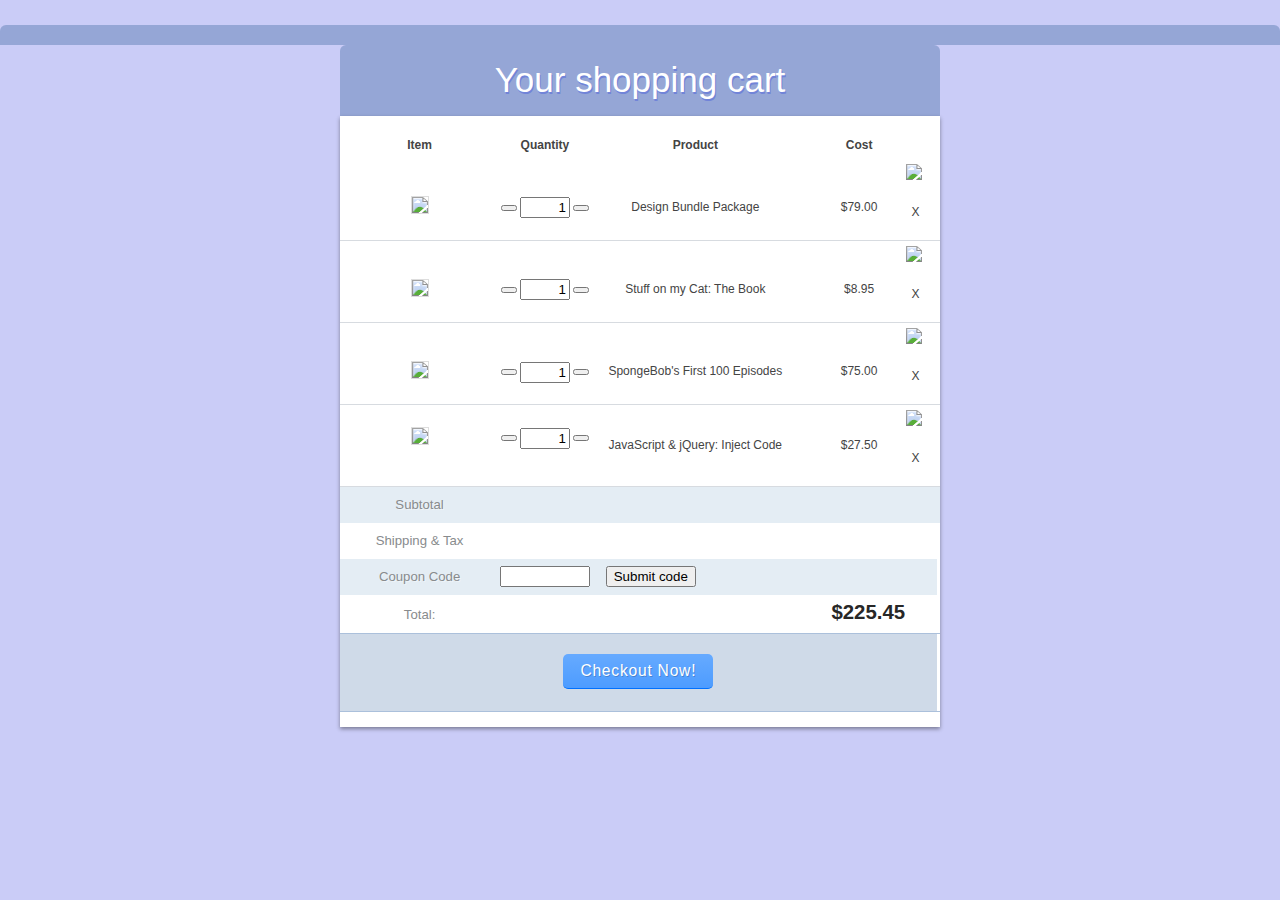
==== index.html @ 5f3f8191 "First commit" ====
<html>
    <head>
        <title>Shopping Cart</title>
        <link rel="stylesheet" type="text/css" href="style.css">
    </head>
    <h1 id="title"></h1>
    <body>
        <div id="w">
            <header id="title">
                <h1>Your shopping cart</h1>
            </header>
            <div id="page">
                <table id="cart">
                    <thead>
                        <tr>
                            <th class="first">Item</th>
                            <th class="second" style="width: 100px;">Quantity</th>
                            <th class="third">Product</th>
                            <th class="fourth">Cost</th>
                            <th class="fifth">&nbsp;</th>
                        </tr>
                    </thead>
                    <tbody>
                        <!-- shopping cart contents -->
                        <tr class="productitm">
                            <!-- http://www.inkydeals.com/deal/ginormous-bundle/ -->
                            <td><img src="https://i.imgur.com/8goC6r6.png" class="thumb" style="vertical-align: middle;"></td>
                            <td>
                                <div class="quantity" style="display: inline-block; vertical-align: middle;">
                                    <button class="plus-btn" type="button" name="button" style="vertical-align: middle;">
                                        <img src="plus.svg" alt="" />
                                    </button>
                                    <input type="text" name="name" value="1" style="width: 50px; text-align: right; vertical-align: middle;">
                                    <button class="minus-btn" type="button" name="button" style="vertical-align: middle;">
                                        <img src="minus.svg" alt="" />
                                    </button>
                                </div>
                            </td>
                            <td>Design Bundle Package</td>
                            <td>$79.00</td>
                            <td><span class="remove"><img src="https://i.imgur.com/h1ldGRr.png" alt="X"></span></td>
                        </tr>
                        <tr class="productitm">
                            <!-- http://www.amazon.com/Stuff-My-Cat-The-Book/dp/0811855384 -->
                            <td><img src="https://i.imgur.com/RkzoXzZ.png" class="thumb" style="vertical-align: middle;"></td>
                            <td>
                                <div class="quantity" style="display: inline-block; vertical-align: middle;">
                                    <button class="plus-btn" type="button" name="button" style="vertical-align: middle;">
                                        <img src="plus.svg" alt="" />
                                    </button>
                                    <input type="text" name="name" value="1" style="width: 50px; text-align: right; vertical-align: middle;">
                                    <button class="minus-btn" type="button" name="button" style="vertical-align: middle;">
                                        <img src="minus.svg" alt="" />
                                    </button>
                                </div>
                            </td>
                            <td>Stuff on my Cat: The Book</td>
                            <td>$8.95</td>
                            <td><span class="remove"><img src="https://i.imgur.com/h1ldGRr.png" alt="X"></span></td>
                        </tr>
                        <tr class="productitm">
                            <!-- http://www.amazon.com/SpongeBob-SquarePants-The-First-Episodes/dp/B002DYJTVW -->
                            <td><img src="https://i.imgur.com/vZ26Uwy.png" class="thumb" style="vertical-align: middle;"></td>
                            <td>
                                <div class="quantity" style="display: inline-block; vertical-align: middle;">
                                    <button class="plus-btn" type="button" name="button" style="vertical-align: middle;">
                                        <img src="plus.svg" alt="" />
                                    </button>
                                    <input type="text" name="name" value="1" style="width: 50px; text-align: right; vertical-align: middle;">
                                    <button class="minus-btn" type="button" name="button" style="vertical-align: middle;">
                                        <img src="minus.svg" alt="" />
                                    </button>
                                </div>
                            </td>
                            <td>SpongeBob's First 100 Episodes</td>
                            <td>$75.00</td>
                            <td><span class="remove"><img src="https://i.imgur.com/h1ldGRr.png" alt="X"></span></td>
                        </tr>
                        <tr class="productitm" style="vertical-align: middle;">
                            <!-- http://www.barnesandnoble.com/w/javascript-and-jquery-david-sawyer-mcfarland/1100405042 -->
                            <td><img src="https://i.imgur.com/tEdRnz4.png" class="thumb" style="vertical-align: middle;"></td>
                            <td>
                                <div class="quantity" style="display: inline-block; vertical-align: middle;">
                                    <button class="plus-btn" type="button" name="button" style="vertical-align: middle;">
                                        <img src="plus.svg" alt="" />
                                    </button>
                                    <input type="text" name="name" value="1" style="width: 50px; text-align: right; vertical-align: middle;">
                                    <button class="minus-btn" type="button" name="button" style="vertical-align: middle;">
                                        <img src="minus.svg" alt="" />
                                    </button>
                                </div>
                            </td>
                            <td style="vertical-align: middle;">JavaScript &amp; jQuery: Inject Code</td>
                            <td style="vertical-align: middle;">$27.50</td>
                            <td style="vertical-align: middle;"><span class="remove"><img src="https://i.imgur.com/h1ldGRr.png" alt="X"></span></td>
                        </tr>

                        <!-- subtotal -->
                        <tr class="subtotal">
                            <td class="light">Subtotal</td>
                            <td colspan="2" class="light"></td>
                            <td id="subtotal"></td>
                            <td id="price"></td>
                            <td>&nbsp;</td>
                        <!-- shipping and tax -->
                        <tr class="extracosts">
                            <td class="light">Shipping &amp; Tax</td>
                            <td colspan="2" class="light"></td>
                            <td id="shippingandtax"></td>
                            <td>&nbsp;</td>
                        </tr>
                        <!-- coupon -->
                        <tr class="coupon">
                            <td class="light">Coupon Code</td>
                            <td id="coupon"><input type="text" name="couponcode" style="width: 90px;"></td>
                            <td style="text-align: left;"><button type="button" style="margin-left: 15px;">Submit code</button>
                            <td id="coupondiscount"></td>
                            <td>&nbsp;</td>
                        <!-- total -->
                        <tr class="totalprice">
                            <td class="light">Total:</td>
                            <td colspan="2">&nbsp;</td>
                            <td colspan="2"><span class="thick">$225.45</span></td>
                        </tr>

                        <!-- checkout btn -->
                        <tr class="checkoutrow">
                            <td colspan="5" class="checkout"><button id="submitbtn">Checkout Now!</button></td>
                        </tr>
                    </tbody>
                </table>
            </div>
        </div>
    </body>
</html>
---- style.css ----
html, body, div, span, applet, object, iframe, h1, h2, h3, h4, h5, h6, p, blockquote, pre, a, abbr, acronym, address, big, cite, code, del, dfn, em, img, ins, kbd, q, s, samp, small, strike, strong, sub, sup, tt, var, b, u, i, center, dl, dt, dd, ol, ul, li, fieldset, form, label, legend, table, caption, tbody, tfoot, thead, tr, th, td, article, aside, canvas, details, embed, figure, figcaption, footer, header, hgroup, menu, nav, output, ruby, section, summary, time, mark, audio, video {
  margin: 0;
  padding: 0;
  border: 0;
  font-size: 100%;
  font: inherit;
  vertical-align: baseline;
  outline: none;
  -webkit-font-smoothing: antialiased;
  -webkit-text-size-adjust: 100%;
  -ms-text-size-adjust: 100%;
  -webkit-box-sizing: border-box;
  -moz-box-sizing: border-box;
  box-sizing: border-box;
}
html { overflow-y: scroll; }
body {
  font-family: 'Helvetica Neue', Helvetica, Arial, sans-serif;
  font-size: 62.5%;
  line-height: 1;
  color: #414141;
  background: #caccf7 url('https://i.imgur.com/Syv2IVk.png'); /* https://subtlepatterns.com/old-map/ */
  padding: 25px 0;
}

::selection { background: #bdc0e8; }
::-moz-selection { background: #bdc0e8; }
::-webkit-selection { background: #bdc0e8; }

br { display: block; line-height: 1.6em; } 

article, aside, details, figcaption, figure, footer, header, hgroup, menu, nav, section { display: block; }
ol, ul { list-style: none; }

input, textarea { 
  -webkit-font-smoothing: antialiased;
  -webkit-text-size-adjust: 100%;
  -ms-text-size-adjust: 100%;
  -webkit-box-sizing: border-box;
  -moz-box-sizing: border-box;
  box-sizing: border-box;
  outline: none; 
}

blockquote, q { quotes: none; }
blockquote:before, blockquote:after, q:before, q:after { content: ''; content: none; }
strong, b { font-weight: bold; }
em, i { font-style: italic; }

table { border-collapse: collapse; border-spacing: 0; }
img { border: 0; max-width: 100%; }

h1 {
  font-family: 'Fredoka One', Helvetica, Tahoma, sans-serif;
  color: #fff;
  text-shadow: 1px 2px 0 #7184d8;
  font-size: 3.5em;
  line-height: 1.1em;
  padding: 6px 0;
  font-weight: normal;
  text-align: center;
}


/* page structure */
#w {
  display: block;
  width: 600px;
  margin: 0 auto;
}

#title {
  display: block;
  width: 100%;
  background: #95a6d6;
  padding: 10px 0;
  -webkit-border-top-right-radius: 6px;
  -webkit-border-top-left-radius: 6px;
  -moz-border-radius-topright: 6px;
  -moz-border-radius-topleft: 6px;
  border-top-right-radius: 6px;
  border-top-left-radius: 6px;
}

#page {
  display: block;
  background: #fff;
  padding: 15px 0;
  -webkit-box-shadow: 0 2px 4px rgba(0,0,0,0.4);
  -moz-box-shadow: 0 2px 4px rgba(0,0,0,0.4);
}

/** cart table **/
#cart {
  display: block;
  border-collapse: collapse;
  margin: 0;
  width: 100%;
  font-size: 1.2em;
  color: #444;
}
#cart thead th {
  padding: 8px 0;
  font-weight: bold;
}

#cart thead th.first {
  width: 175px;
}
#cart thead th.second {
  width: 45px;
}
#cart thead th.third {
  width: 230px;
}
#cart thead th.fourth {
  width: 130px;
}
#cart thead th.fifth {
  width: 20px;
}

#cart tbody td {
  text-align: center;
  margin-top: 4px;
}

tr.productitm {
  height: 65px;
  line-height: 65px;
  border-bottom: 1px solid #d7dbe0;
}


#cart tbody td img.thumb {
  vertical-align: bottom;
  border: 1px solid #ddd;
  margin-bottom: 4px;
}

.qtyinput {
  width: 33px;
  height: 22px;
  border: 1px solid #a3b8d3;
  background: #dae4eb;
  color: #616161;
  text-align: center;
}

tr.subtotal, tr.extracosts, tr.coupon, tr.totalprice {
  height: 35px;
  line-height: 35px;
}
tr.subtotal, tr.coupon {
  background: #e4edf4;
}

.remove {
  /* http://findicons.com/icon/261449/trash_can?id=397422 */
  cursor: pointer;
  position: relative;
  right: 12px;
  top: 5px;
}


.light {
  color: #888b8d;
  text-shadow: 1px 1px 0 rgba(255,255,255,0.45);
  font-size: 1.1em;
  font-weight: normal;
}
.thick {
  color: #272727;
  font-size: 1.7em;
  font-weight: bold;
}


/** submit btn **/
tr.checkoutrow {
  background: #cfdae8;
  border-top: 1px solid #abc0db;
  border-bottom: 1px solid #abc0db;
}
td.checkout {
  padding: 12px 0;
  padding-top: 20px;
  width: 100%;
  text-align: right;
}

#submitbtn {
  width: 150px;
  height: 35px;
  outline: none;
  border: none;
  border-radius: 5px;
  margin: 0 0 10px 0;
  font-size: 1.3em;
  letter-spacing: 0.05em;
  font-family: Arial, Tahoma, sans-serif;
  color: #fff;
  text-shadow: 1px 1px 0 rgba(0,0,0,0.2);
  cursor: pointer;
  overflow: hidden;
  border-bottom: 1px solid #0071ff;
  background-image: -webkit-gradient(linear, 50% 0%, 50% 100%, color-stop(0%, #66aaff), color-stop(100%, #4d9cff));
  background-image: -webkit-linear-gradient(#66aaff, #4d9cff);
  background-image: -moz-linear-gradient(#66aaff, #4d9cff);
  background-image: -o-linear-gradient(#66aaff, #4d9cff);
  background-image: linear-gradient(#66aaff, #4d9cff);
}
#submitbtn:hover {
  background-image: -webkit-gradient(linear, 50% 0%, 50% 100%, color-stop(0%, #4d9cff), color-stop(100%, #338eff));
  background-image: -webkit-linear-gradient(#4d9cff, #338eff);
  background-image: -moz-linear-gradient(#4d9cff, #338eff);
  background-image: -o-linear-gradient(#4d9cff, #338eff);
  background-image: linear-gradient(#4d9cff, #338eff);
}
#submitbtn:active {
  border-bottom: 0;
  background-image: -webkit-gradient(linear, 50% 0%, 50% 100%, color-stop(0%, #338eff), color-stop(100%, #4d9cff));
  background-image: -webkit-linear-gradient(#338eff, #4d9cff);
  background-image: -moz-linear-gradient(#338eff, #4d9cff);
  background-image: -o-linear-gradient(#338eff, #4d9cff);
  background-image: linear-gradient(#338eff, #4d9cff);
  -webkit-box-shadow: inset 0 1px 3px 1px rgba(0,0,0,0.25);
  -moz-box-shadow: inset 0 1px 3px 1px rgba(0,0,0,0.25);
  box-shadow: inset 0 1px 3px 1px rgba(0,0,0,0.25);
}
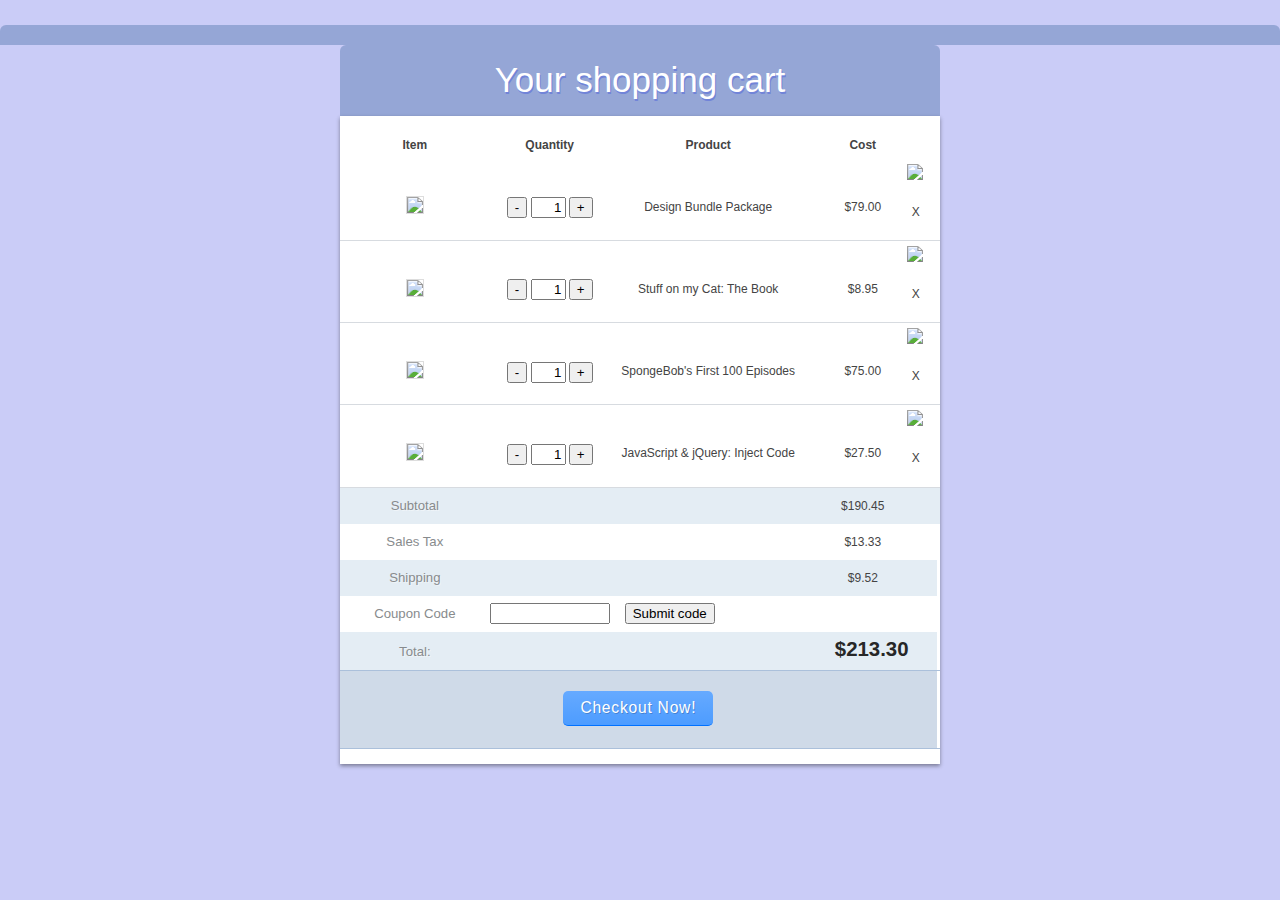
==== commit 2f35d9e4: "Finished site backbone" ====
--- a/index.html
+++ b/index.html
@@ -2,6 +2,8 @@
     <head>
         <title>Shopping Cart</title>
         <link rel="stylesheet" type="text/css" href="style.css">
+        <script type="text/javascript" src="jquery-3.2.1.min.js"></script>
+        <script type="text/javascript" src="script.js"></script>
     </head>
     <h1 id="title"></h1>
     <body>
@@ -27,17 +29,13 @@
                             <td><img src="https://i.imgur.com/8goC6r6.png" class="thumb" style="vertical-align: middle;"></td>
                             <td>
                                 <div class="quantity" style="display: inline-block; vertical-align: middle;">
-                                    <button class="plus-btn" type="button" name="button" style="vertical-align: middle;">
-                                        <img src="plus.svg" alt="" />
-                                    </button>
-                                    <input type="text" name="name" value="1" style="width: 50px; text-align: right; vertical-align: middle;">
-                                    <button class="minus-btn" type="button" name="button" style="vertical-align: middle;">
-                                        <img src="minus.svg" alt="" />
-                                    </button>
+                                    <input type="button" value="-" class="minus-btn" field="item1" style="vertical-align: middle;" />
+                                    <input type="text" value="1" class="numItems" field="item1" name="item1" style="width: 35px; text-align: right; vertical-align: middle;" />
+                                    <input type="button" value="+" class="plus-btn" field="item1" style="vertical-align: middle;" />
                                 </div>
                             </td>
                             <td>Design Bundle Package</td>
-                            <td>$79.00</td>
+                            <td class="item1price" field="79"></td>
                             <td><span class="remove"><img src="https://i.imgur.com/h1ldGRr.png" alt="X"></span></td>
                         </tr>
                         <tr class="productitm">
@@ -45,17 +43,13 @@
                             <td><img src="https://i.imgur.com/RkzoXzZ.png" class="thumb" style="vertical-align: middle;"></td>
                             <td>
                                 <div class="quantity" style="display: inline-block; vertical-align: middle;">
-                                    <button class="plus-btn" type="button" name="button" style="vertical-align: middle;">
-                                        <img src="plus.svg" alt="" />
-                                    </button>
-                                    <input type="text" name="name" value="1" style="width: 50px; text-align: right; vertical-align: middle;">
-                                    <button class="minus-btn" type="button" name="button" style="vertical-align: middle;">
-                                        <img src="minus.svg" alt="" />
-                                    </button>
+                                    <input type="button" value="-" class="minus-btn" field="item2" style="vertical-align: middle;" />
+                                    <input type="text" value="1" class="numItems" field="item2" name="item2" style="width: 35px; text-align: right; vertical-align: middle;" />
+                                    <input type="button" value="+" class="plus-btn" field="item2" style="vertical-align: middle;" />
                                 </div>
                             </td>
                             <td>Stuff on my Cat: The Book</td>
-                            <td>$8.95</td>
+                            <td class="item2price" field="8.95"></td>
                             <td><span class="remove"><img src="https://i.imgur.com/h1ldGRr.png" alt="X"></span></td>
                         </tr>
                         <tr class="productitm">
@@ -63,17 +57,13 @@
                             <td><img src="https://i.imgur.com/vZ26Uwy.png" class="thumb" style="vertical-align: middle;"></td>
                             <td>
                                 <div class="quantity" style="display: inline-block; vertical-align: middle;">
-                                    <button class="plus-btn" type="button" name="button" style="vertical-align: middle;">
-                                        <img src="plus.svg" alt="" />
-                                    </button>
-                                    <input type="text" name="name" value="1" style="width: 50px; text-align: right; vertical-align: middle;">
-                                    <button class="minus-btn" type="button" name="button" style="vertical-align: middle;">
-                                        <img src="minus.svg" alt="" />
-                                    </button>
+                                    <input type="button" value="-" class="minus-btn" field="item3" style="vertical-align: middle;" />
+                                    <input type="text" value="1" class="numItems" field="item3" name="item3" style="width: 35px; text-align: right; vertical-align: middle;" />
+                                    <input type="button" value="+" class="plus-btn" field="item3" style="vertical-align: middle;" />
                                 </div>
                             </td>
                             <td>SpongeBob's First 100 Episodes</td>
-                            <td>$75.00</td>
+                            <td class="item3price" field="75"></td>
                             <td><span class="remove"><img src="https://i.imgur.com/h1ldGRr.png" alt="X"></span></td>
                         </tr>
                         <tr class="productitm" style="vertical-align: middle;">
@@ -81,18 +71,14 @@
                             <td><img src="https://i.imgur.com/tEdRnz4.png" class="thumb" style="vertical-align: middle;"></td>
                             <td>
                                 <div class="quantity" style="display: inline-block; vertical-align: middle;">
-                                    <button class="plus-btn" type="button" name="button" style="vertical-align: middle;">
-                                        <img src="plus.svg" alt="" />
-                                    </button>
-                                    <input type="text" name="name" value="1" style="width: 50px; text-align: right; vertical-align: middle;">
-                                    <button class="minus-btn" type="button" name="button" style="vertical-align: middle;">
-                                        <img src="minus.svg" alt="" />
-                                    </button>
+                                    <input type="button" value="-" class="minus-btn" field="item4" style="vertical-align: middle;" />
+                                    <input type="text" value="1" class="numItems" field="item4" name="item4" style="width: 35px; text-align: right; vertical-align: middle;" />
+                                    <input type="button" value="+" class="plus-btn" field="item4" style="vertical-align: middle;" />
                                 </div>
                             </td>
-                            <td style="vertical-align: middle;">JavaScript &amp; jQuery: Inject Code</td>
-                            <td style="vertical-align: middle;">$27.50</td>
-                            <td style="vertical-align: middle;"><span class="remove"><img src="https://i.imgur.com/h1ldGRr.png" alt="X"></span></td>
+                            <td>JavaScript &amp; jQuery: Inject Code</td>
+                            <td class="item4price" field="27.5"></td>
+                            <td><span class="remove"><img src="https://i.imgur.com/h1ldGRr.png" alt="X"></span></td>
                         </tr>
 
                         <!-- subtotal -->
@@ -103,16 +89,22 @@
                             <td id="price"></td>
                             <td>&nbsp;</td>
                         <!-- shipping and tax -->
-                        <tr class="extracosts">
-                            <td class="light">Shipping &amp; Tax</td>
+                        <tr class="tax">
+                            <td class="light">Sales Tax</td>
                             <td colspan="2" class="light"></td>
-                            <td id="shippingandtax"></td>
+                            <td id="tax"></td>
                             <td>&nbsp;</td>
                         </tr>
+                        <!-- Shipping -->
+                        <tr class="shipping">
+                            <td class="light">Shipping</td>
+                            <td colspan="2" class="light"></td>
+                            <td id="shipping"></td>
+                            <td>&nbsp;</td>
                         <!-- coupon -->
                         <tr class="coupon">
                             <td class="light">Coupon Code</td>
-                            <td id="coupon"><input type="text" name="couponcode" style="width: 90px;"></td>
+                            <td id="coupon"><input type="text" name="couponcode" style="width: 120px;"></td>
                             <td style="text-align: left;"><button type="button" style="margin-left: 15px;">Submit code</button>
                             <td id="coupondiscount"></td>
                             <td>&nbsp;</td>
@@ -120,7 +112,7 @@
                         <tr class="totalprice">
                             <td class="light">Total:</td>
                             <td colspan="2">&nbsp;</td>
-                            <td colspan="2"><span class="thick">$225.45</span></td>
+                            <td colspan="2"><span class="thick"></span></td>
                         </tr>
 
                         <!-- checkout btn -->
--- a/style.css
+++ b/style.css
@@ -147,11 +147,11 @@
   text-align: center;
 }
 
-tr.subtotal, tr.extracosts, tr.coupon, tr.totalprice {
+tr.subtotal, tr.shipping, tr.tax, tr.coupon, tr.totalprice {
   height: 35px;
   line-height: 35px;
 }
-tr.subtotal, tr.coupon {
+tr.subtotal, tr.shipping, tr.totalprice {
   background: #e4edf4;
 }
 
